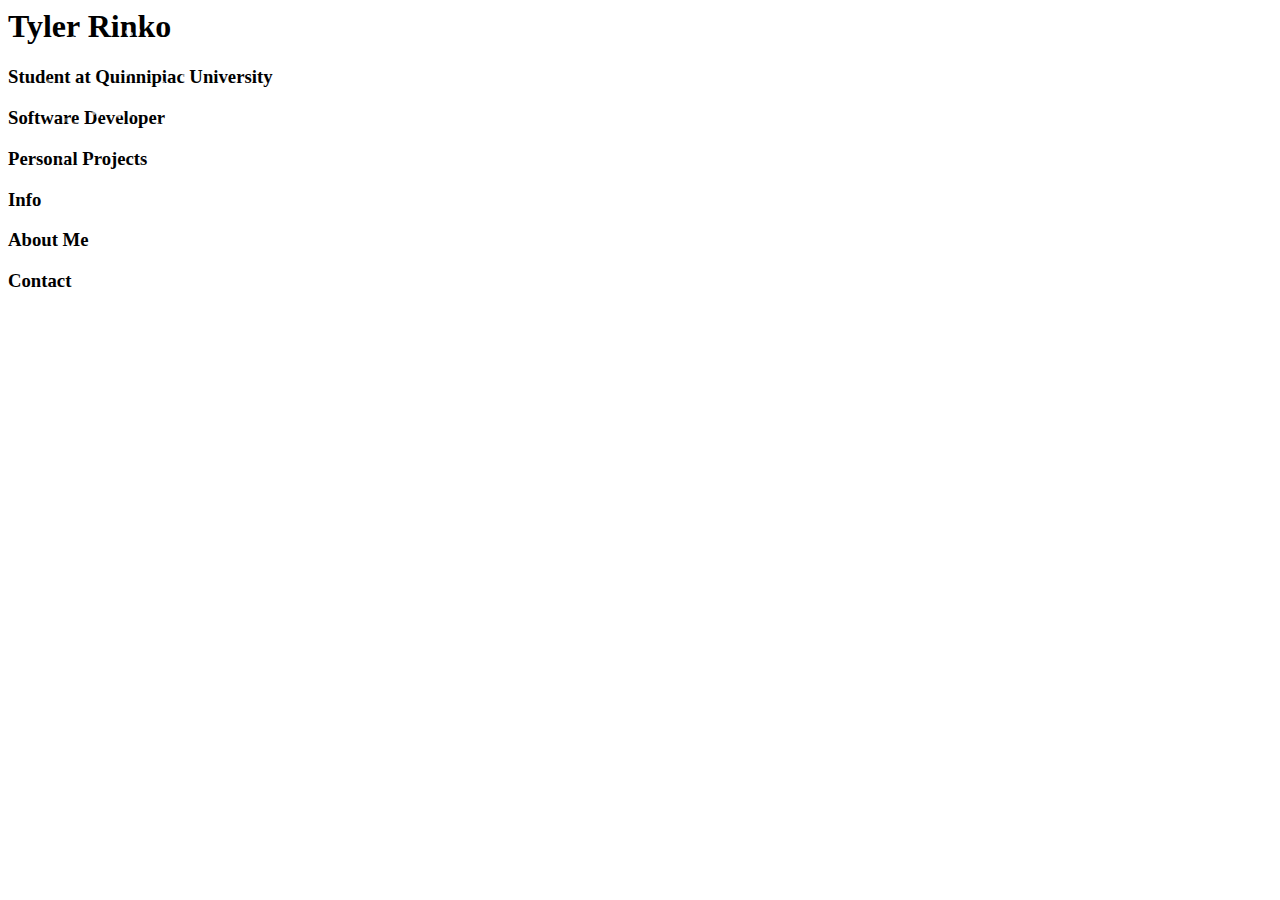
==== mainPage.html @ 9b7639f6 "Add files via upload" ====
<html>
    <head>
        <link rel="stylesheet" href="styles/styleMain.css">

    </head>
    <body onload="placeSvgRandomly(); createProds()">
        <div class="container" id="container">
            <div class="headerSec">
                <h1>Tyler Rinko</h1>
                <h3>Student at Quinnipiac University</h3>
                <h3>Software Developer</h3>
            </div>
            <div class="webMenu">
                <h3 class="menuItem" id="home">Home</h3>
                <h3 class="menuItem" id="projects">Personal Projects</h3>
                <h3 class="menuItem" id="info">Info</h3>
                <h3 class="menuItem" id="about">About Me</h3>
                <h3 class="menuItem" id="contact">Contact</h3>
            </div>
        </div>
        <script src="MainScript.js"></script>
    </body>
</html>
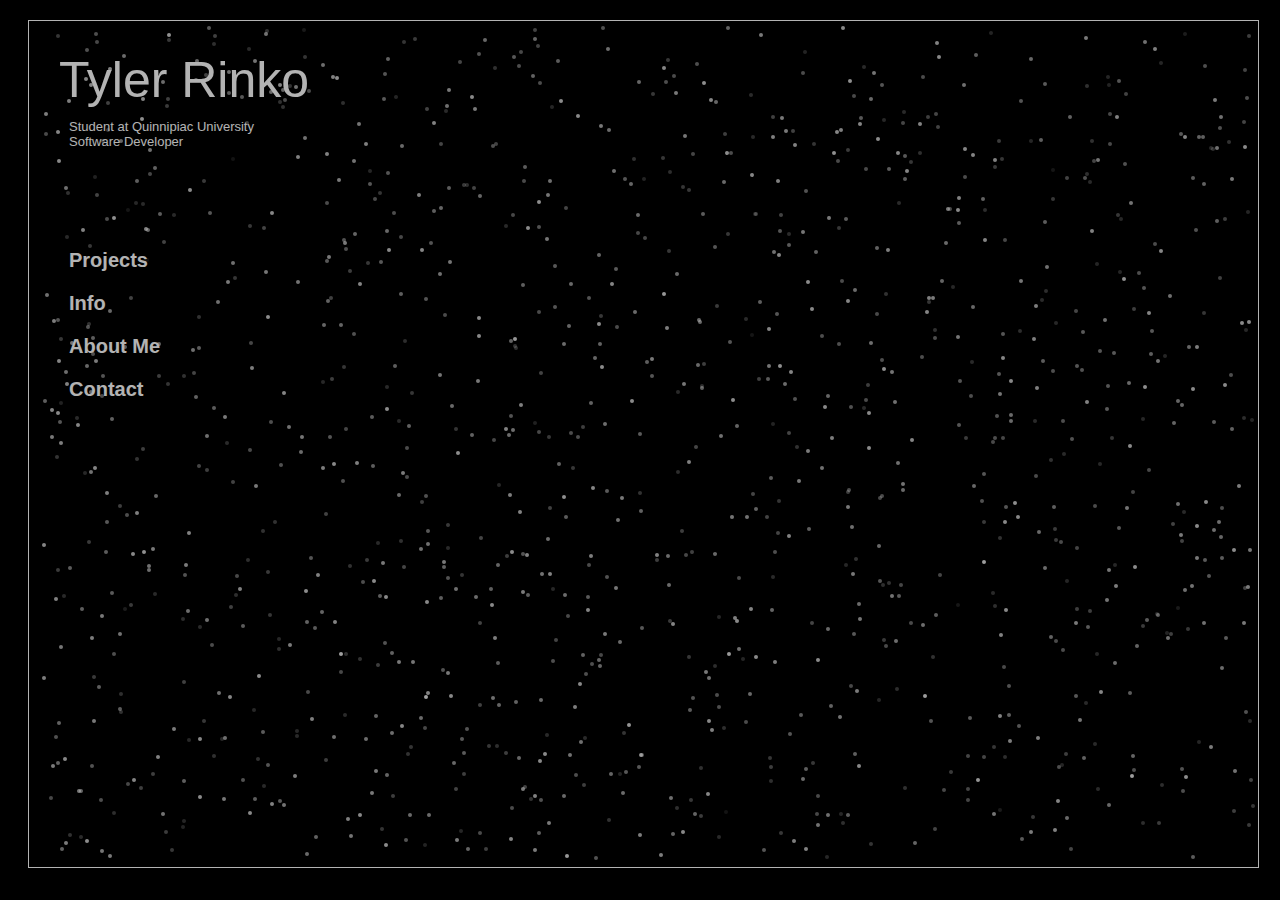
==== commit b42dc4f8: "Changed mainPage txt" ====
--- a/mainPage.html
+++ b/mainPage.html
@@ -12,7 +12,7 @@
             </div>
             <div class="webMenu">
                 <h3 class="menuItem" id="home">Home</h3>
-                <h3 class="menuItem" id="projects">Personal Projects</h3>
+                <h3 class="menuItem" id="projects">Projects</h3>
                 <h3 class="menuItem" id="info">Info</h3>
                 <h3 class="menuItem" id="about">About Me</h3>
                 <h3 class="menuItem" id="contact">Contact</h3>
--- a/styles/styleMain.css
+++ b/styles/styleMain.css
@@ -0,0 +1,92 @@
+html{
+    background-color: black;
+    font-family: "Neue Montreal","Hiragino Sans",Meiryo,sans-serif;
+}
+
+body{
+    width: 96%;
+    height: 94%;
+}
+
+h1{
+    color: white;
+    padding-inline: 10px;
+    padding: 10px;
+    margin: 0;
+    font-weight: lighter;
+    font-size: 50;
+}
+
+h3{
+    color: white;
+    padding-inline: 20px;
+    margin: 0;
+    font-size: 13;
+    font-weight: 100;
+}
+
+.container{
+    margin: 20px;
+    height: 100%;
+    width: 100%;
+    border: solid 1px white;
+    opacity: 70%;
+}
+
+.headerSec{
+    margin: 20px;
+    width: 450px;
+    height: min-content;
+}
+
+.webMenu{
+    margin: 100px;
+    margin-left: 20px;
+    height: min-content;
+    width: max-content;
+    
+}
+
+.menuItem{
+    font-weight: bold;
+    font-size: 20;
+    margin-bottom: 20px;
+    transition: ease-in-out 0.2s;
+}
+
+.menuItem:hover{
+    cursor: pointer;
+    opacity: 50%;
+}
+
+.backgroundDot{
+    width: 500px;
+}
+
+#dot{
+    height: min-content;
+    width: min-content;
+}
+
+svg{
+    transition: opacity 0.3s ease-in-out;
+    pointer-events: none;
+}
+
+.infoDiv{
+    background-color: black;
+    opacity: 80%;
+    height: 83%;
+    width: 45%;
+    position: relative;
+    bottom: 425px;
+    left: 750px;
+    padding: 20px;
+    display: flex;
+    align-items: center;
+}
+
+.textItem{
+    font-size: 35;
+    margin-bottom: 10px;
+}